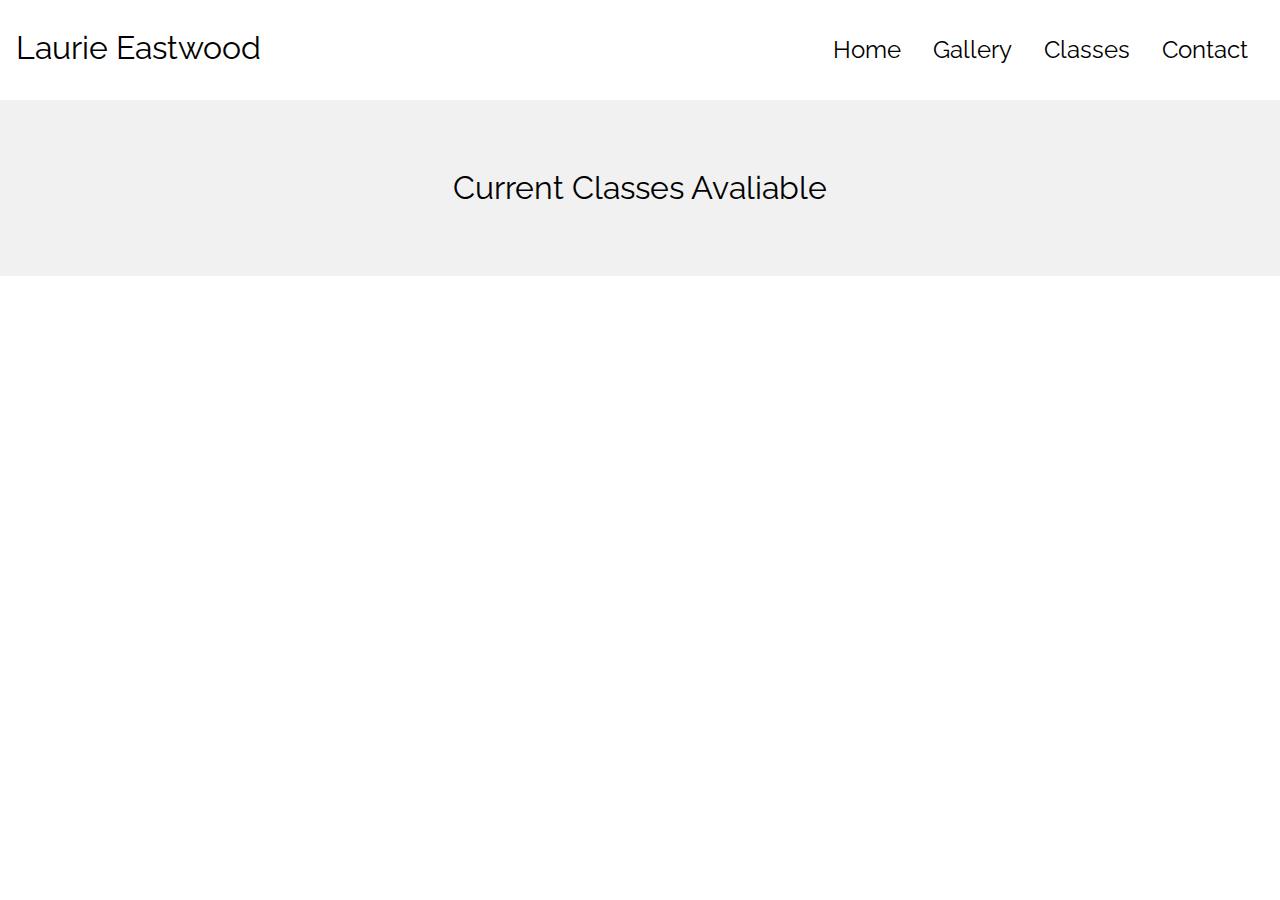
==== index.html @ 8afc0ab0 "Update index.html" ====
<!DOCTYPE html>
<html>
<head>
<title>LaurieEastwoodArt</title>
<meta charset="UTF-8">
<meta name="viewport" content="width=device-width, initial-scale=1">
<link rel="stylesheet" href="https://www.w3schools.com/w3css/4/w3.css">
<link href="https://fonts.googleapis.com/css?family=Raleway" rel="stylesheet" type="text/css">
<style>
body {font-family: "Raleway", Arial, sans-serif}
.w3-row img {margin-bottom: -8px}
</style>
</head>
<body>

<div class="w3-content" style="max-width:1500px">

  <!-- Nav Bar -->
  <header class="w3-container w3-xlarge w3-padding-24">
    <font size="6">Laurie Eastwood</font>
    <a href="#contact" class="w3-right w3-button w3-white">Contact</a>
    <a href="#" class="w3-right w3-button w3-white">Classes</a>
    <a href="#gallery" class="w3-right w3-button w3-white">Gallery</a>
    <a href="#home" class="w3-right w3-button w3-white">Home</a>
  </header>

<!-- Current Classes (Edit to your current ones) -->
<!-- Change Link gray to colorful color-->
<footer class="w3-light-grey w3-padding-64 w3-center" id="about">
    <form style="margin:auto;width:60%" action="/action_page.php" target="_blank">
      <font size="6">Current Classes Avaliable</font>
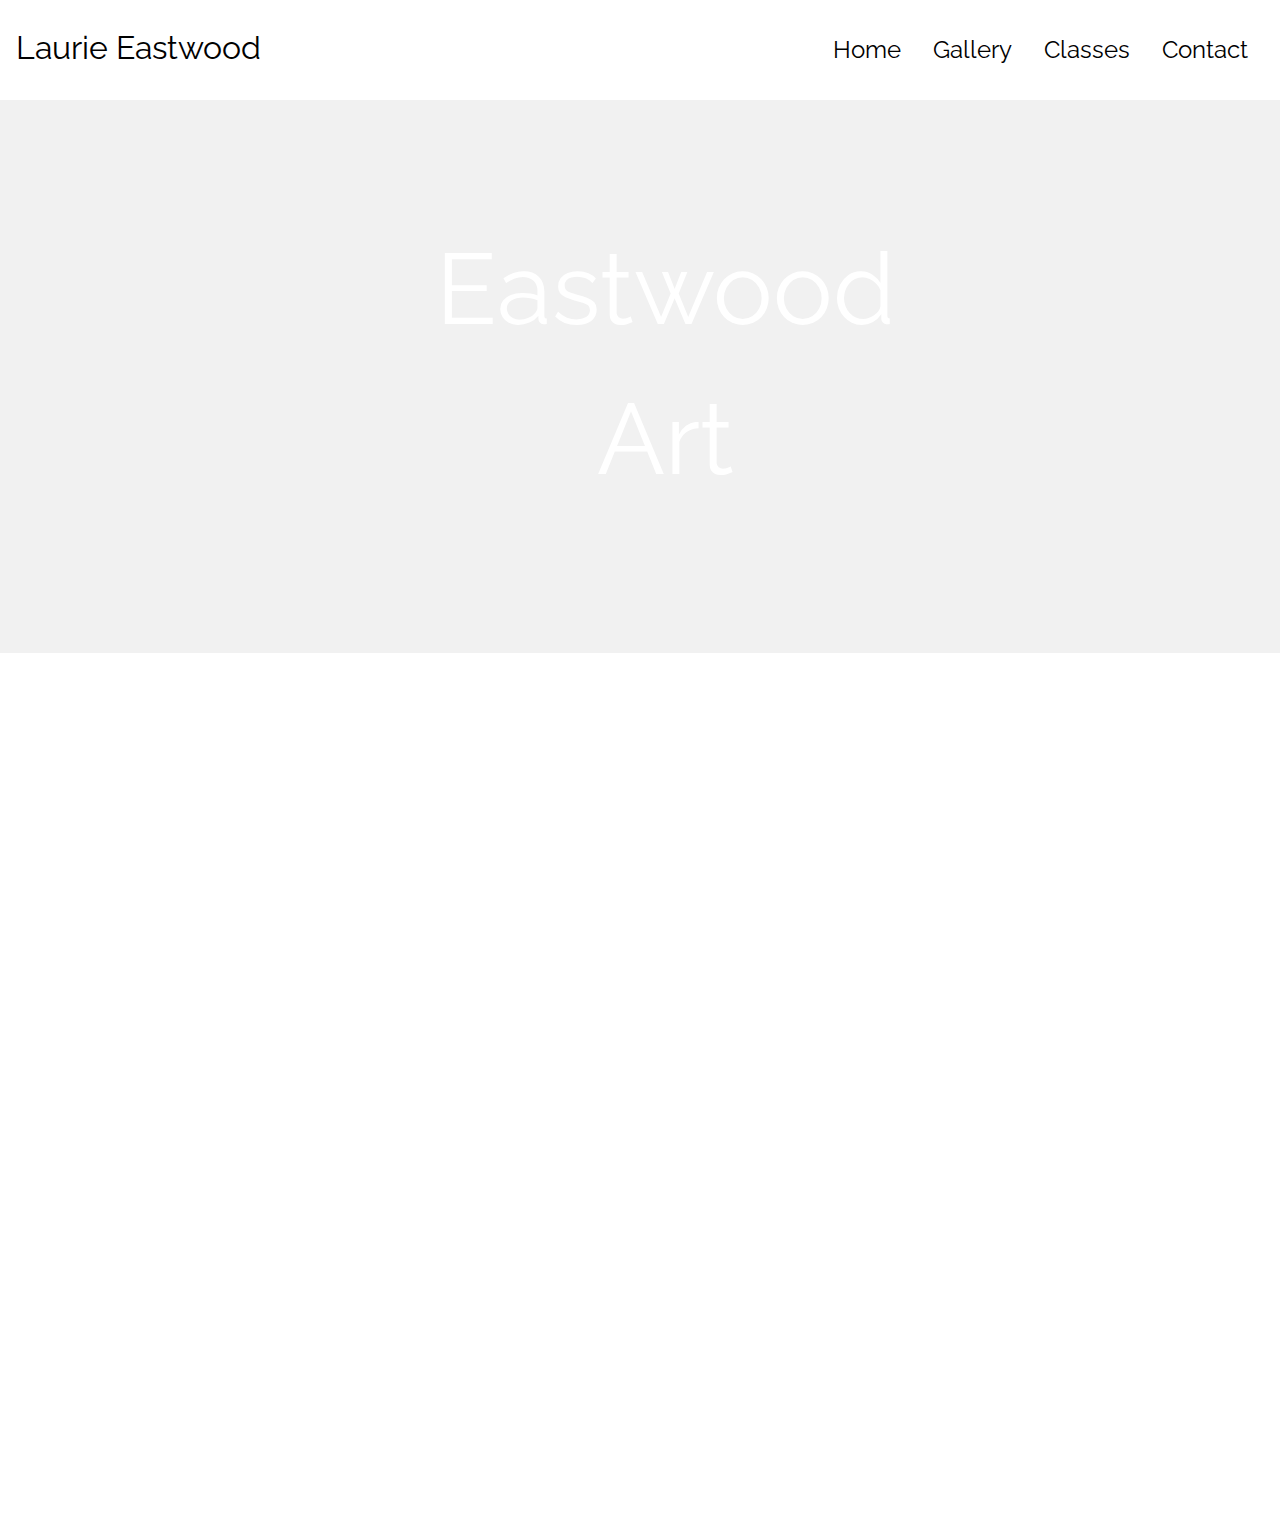
==== commit 55b296bc: "Update index.html" ====
--- a/index.html
+++ b/index.html
@@ -1,34 +1,98 @@
 <!DOCTYPE html>
 <html>
+
 <head>
-<title>LaurieEastwoodArt</title>
-<meta charset="UTF-8">
-<meta name="viewport" content="width=device-width, initial-scale=1">
-<link rel="stylesheet" href="https://www.w3schools.com/w3css/4/w3.css">
-<link href="https://fonts.googleapis.com/css?family=Raleway" rel="stylesheet" type="text/css">
-<style>
-body {font-family: "Raleway", Arial, sans-serif}
-.w3-row img {margin-bottom: -8px}
-</style>
+	<title>LaurieEastwoodArt</title>
+	<meta charset="UTF-8">
+	<meta name="viewport" content="width=device-width, initial-scale=1">
+	<link rel="stylesheet" href="https://www.w3schools.com/w3css/4/w3.css">
+	<link href="https://fonts.googleapis.com/css?family=Raleway" rel="stylesheet" type="text/css">
+	<style>
+		body {
+			font-family: "Raleway", Arial, sans-serif;
+			background-image: url("artwork/assets/background1.jpg");
+		}
+
+		.w3-row img {
+			margin-bottom: -8px;
+		}
+
+		h5 {
+			font-family: "Raleway", Arial, sans-serif;
+			font-size: 20px;
+			color: white;
+			text-align: center;
+			margin: 50px 50px 75px 100px;
+		}
+		h1 {
+			font-family: "Raleway", Arial, sans-serif;
+			font-size: 100px;
+			color: rgb(255, 255, 255);
+			text-align: center;
+			margin: 50px 50px 75px 100px;
+		}
+		header {
+			background: white;
+		}
+		footer{
+			background-image: url("artwork/assets/Background4.png");
+		}
+	</style>
 </head>
+
 <body>
 
-<div class="w3-content" style="max-width:1500px">
+	<div class="w3-content" style="max-width:1500px">
 
-  <!-- Nav Bar -->
-  <header class="w3-container w3-xlarge w3-padding-24">
-    <font size="6">Laurie Eastwood</font>
-    <a href="#contact" class="w3-right w3-button w3-white">Contact</a>
-    <a href="#" class="w3-right w3-button w3-white">Classes</a>
-    <a href="#gallery" class="w3-right w3-button w3-white">Gallery</a>
-    <a href="#home" class="w3-right w3-button w3-white">Home</a>
-  </header>
+		<!-- Nav Bar -->
+		<header class="w3-container w3-xlarge w3-padding-24">
+			<font size="6">Laurie Eastwood</font>
+			<a href="ContactPage.html" class="w3-right w3-button w3-white">Contact</a>
+			<a href="LaurieEastwoodClasses.html" class="w3-right w3-button w3-white">Classes</a>
+			<a href="gallery.html" class="w3-right w3-button w3-white">Gallery</a>
+			<a href="index.html" class="w3-right w3-button w3-white">Home</a>
+		</header>
 
-<!-- Current Classes (Edit to your current ones) -->
-<!-- Change Link gray to colorful color-->
-<footer class="w3-light-grey w3-padding-64 w3-center" id="about">
-    <form style="margin:auto;width:60%" action="/action_page.php" target="_blank">
-      <font size="6">Current Classes Avaliable</font>
-
-      
-
+		<footer class="w3-light-grey w3-padding-64 w3-center" id="about">
+			<form style="margin:auto;width:60%" action="/action_page.php" target="_blank">
+			<h1>Eastwood Art</h1>
+		</footer>
+		<h5>
+			Hello and welcome! I'm so happy you found your way here.
+			<br>
+			<br>
+			I'm Laurie Eastwood; a passionate creator of colorful, symbolic art, seen through the lens of wonder
+			and curiosity.
+			<br>
+			<br>
+			As an artist and retreat leader I encourage everyone to concentrate less on creating a master piece
+			and more on mastering peace.
+			<br>
+			<br>
+			I am a stand for possibility and the magic and mystery in the unknown; found when we dig deep and
+			follow our soul's inklings. I believe we have to lose our mind to find our heart!
+			<br>
+			<br>
+			I've declared myself an artist for over 40 years. My 1st foray was in the world of black-and-white
+			hand tinted photos which I sold successfully in the wholesale market. After 12 years I left the
+			business. It had become too familiar and it was then I began my journey to understand and embrace
+			the creative process.
+			<br>
+			<br>
+			My art now is intuitive, colorful and filled with symbolism and it's always playful and fun!
+			<br>
+			<br>
+			My inspiration comes from nature and noticing. Noticing patterns, play, changes, color, symbols,
+			sounds, shadows, light, connection and sacred geometry.
+			<br>
+			<br>
+			What lights me up is playing in my studio, being curious and letting the art speak to me . It has
+			become a metaphor for life.
+			<br>
+			<br>
+			I love to share my wonder in the process and love to see the transformation when peoole discover the
+			joy in their individual expression.
+			<br>
+			<br>
+			I hope you’ll join me!
+		</h5>
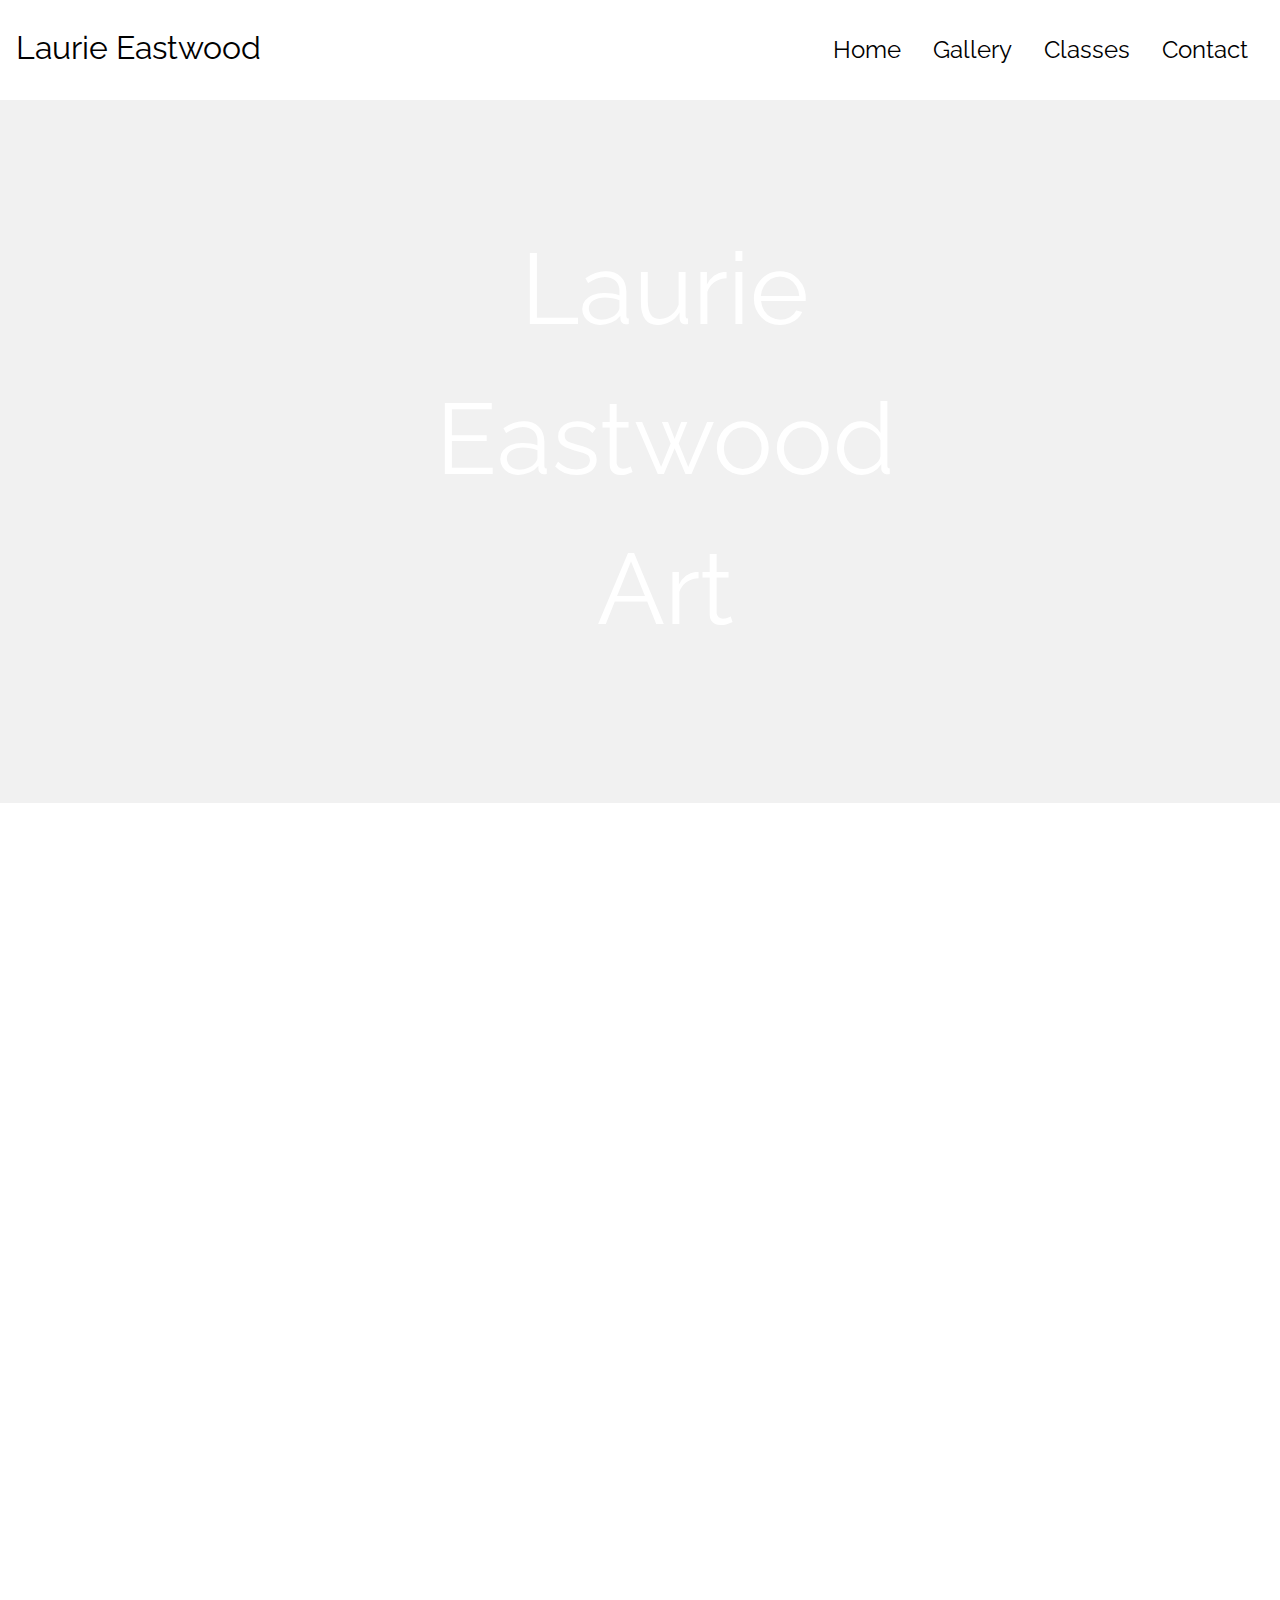
==== commit 60eab279: "Update index.html" ====
--- a/index.html
+++ b/index.html
@@ -55,7 +55,7 @@
 
 		<footer class="w3-light-grey w3-padding-64 w3-center" id="about">
 			<form style="margin:auto;width:60%" action="/action_page.php" target="_blank">
-			<h1>Eastwood Art</h1>
+			<h1>Laurie Eastwood Art</h1>
 		</footer>
 		<h5>
 			Hello and welcome! I'm so happy you found your way here.
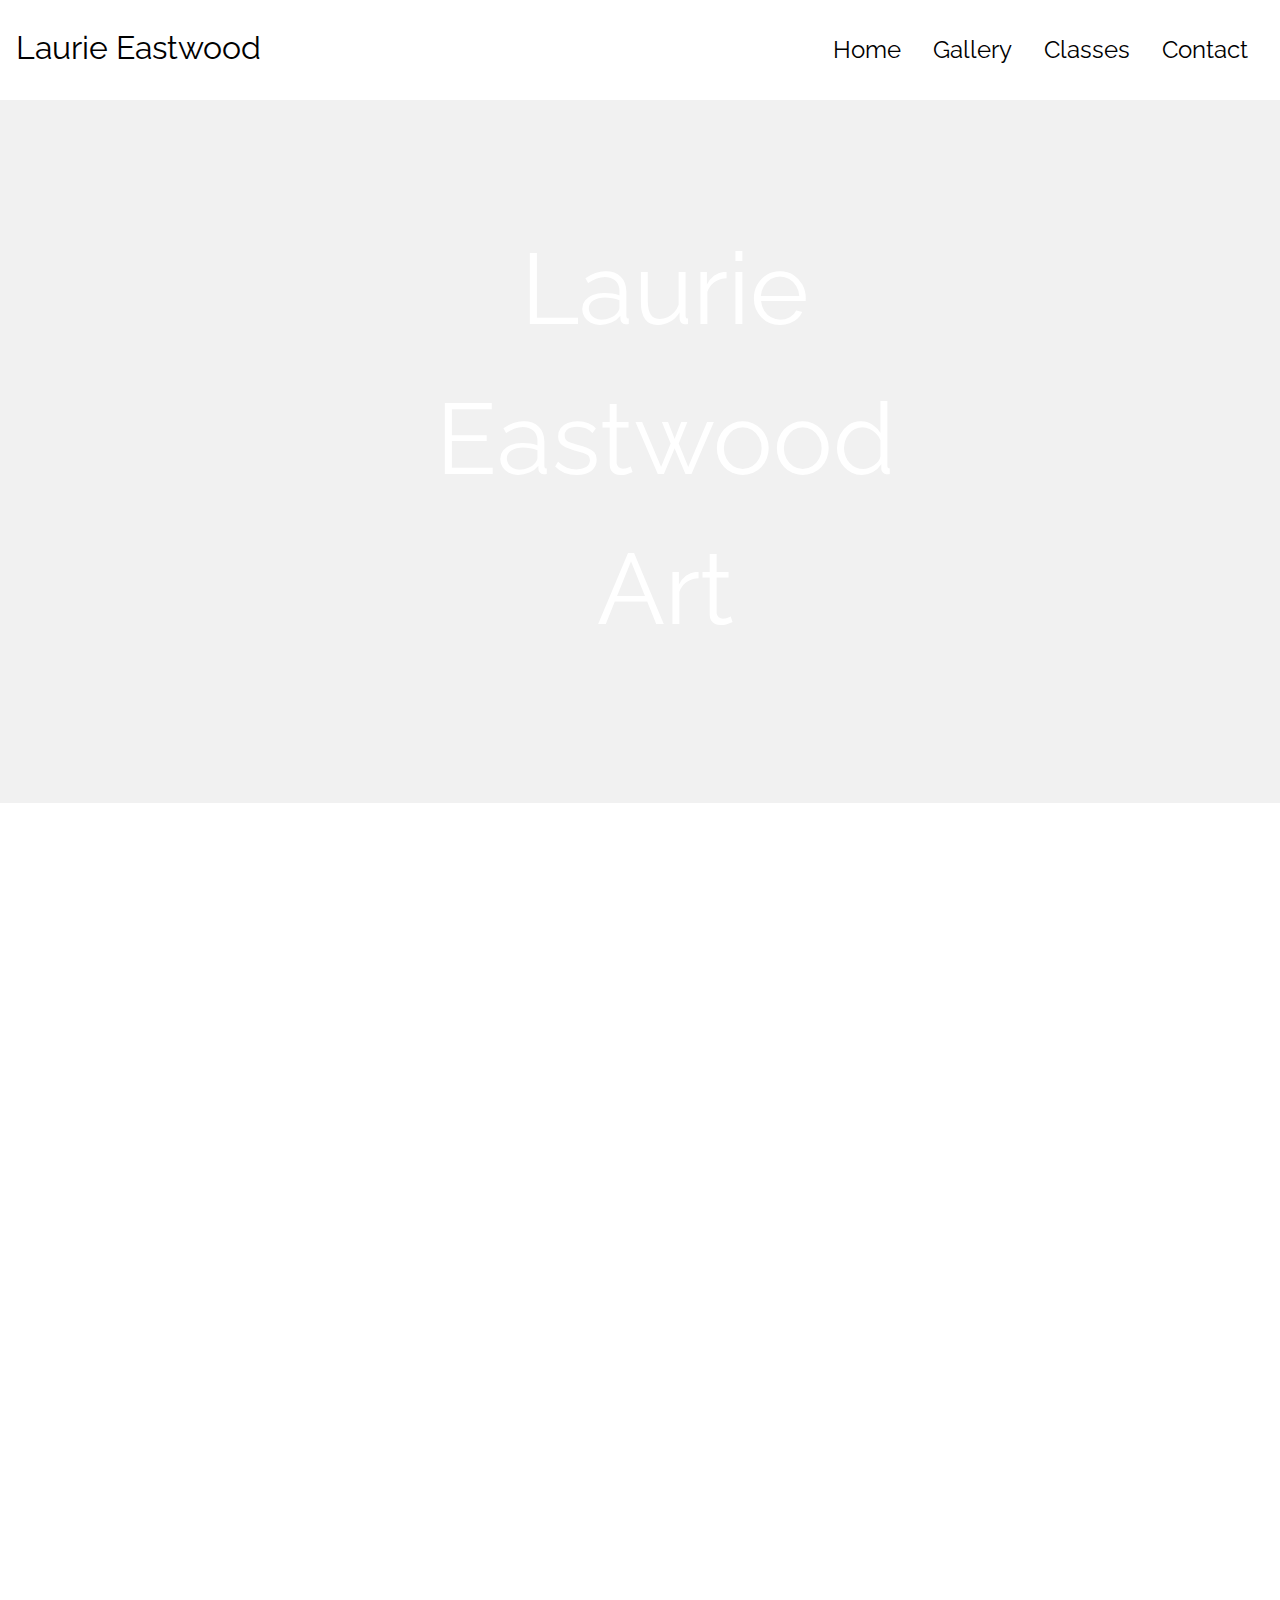
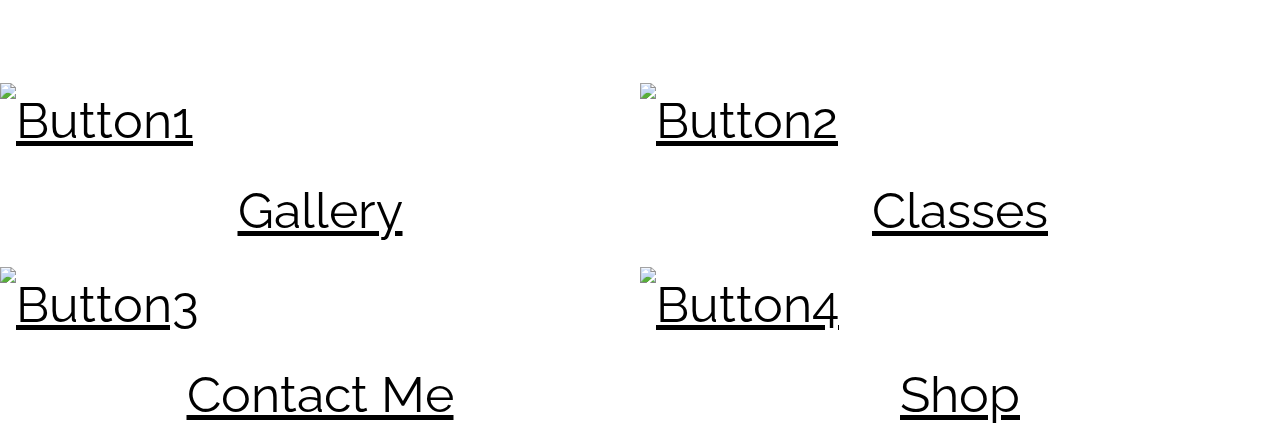
==== commit 035f9811: "Update index.html" ====
--- a/index.html
+++ b/index.html
@@ -24,6 +24,7 @@
 			text-align: center;
 			margin: 50px 50px 75px 100px;
 		}
+
 		h1 {
 			font-family: "Raleway", Arial, sans-serif;
 			font-size: 100px;
@@ -31,11 +32,37 @@
 			text-align: center;
 			margin: 50px 50px 75px 100px;
 		}
+
 		header {
 			background: white;
 		}
-		footer{
+
+		footer {
 			background-image: url("artwork/assets/Background4.png");
+		}
+
+		div.gallery {
+			align-self: center;
+			margin: auto;
+			float: left;
+			width: 50%;
+			height: auto;
+			background: white;
+			font-size: 50px;
+		}
+
+		div.gallery:hover {
+			opacity: 0.5;
+		}
+
+		div.gallery img {
+			width: 100%;
+			height: auto;
+		}
+
+		div.desc {
+			padding: 15px;
+			text-align: center;
 		}
 	</style>
 </head>
@@ -55,7 +82,7 @@
 
 		<footer class="w3-light-grey w3-padding-64 w3-center" id="about">
 			<form style="margin:auto;width:60%" action="/action_page.php" target="_blank">
-			<h1>Laurie Eastwood Art</h1>
+				<h1>Laurie Eastwood Art</h1>
 		</footer>
 		<h5>
 			Hello and welcome! I'm so happy you found your way here.
@@ -96,3 +123,30 @@
 			<br>
 			I hope you’ll join me!
 		</h5>
+		<div class="gallery">
+			<a target="_blank" href="button1.png">
+				<img src="button1.png" alt="Button1" width="1000" height="1000">
+			</a>
+			<div class="desc"><a href="gallery.html">Gallery</a></div>
+		</div>
+
+		<div class="gallery">
+			<a target="_blank" href="button2.png">
+				<img src="button2.png" alt="Button2" width="1000" height="1000">
+			</a>
+			<div class="desc"><a href="LaurieEastwoodClasses.html">Classes</a></div>
+		</div>
+
+		<div class="gallery">
+			<a target="_blank" href="button3.png">
+				<img src="button3.png" alt="Button3" width="1000" height="1000">
+			</a>
+			<div class="desc"><a href="ContactPage.html">Contact Me</a></div>
+		</div>
+
+		<div class="gallery">
+			<a target="_blank" href="button4.png">
+				<img src="button4.png" alt="Button4" width="1000" height="1000">
+			</a>
+			<div class="desc"><a href="#">Shop</a></div>
+		</div>
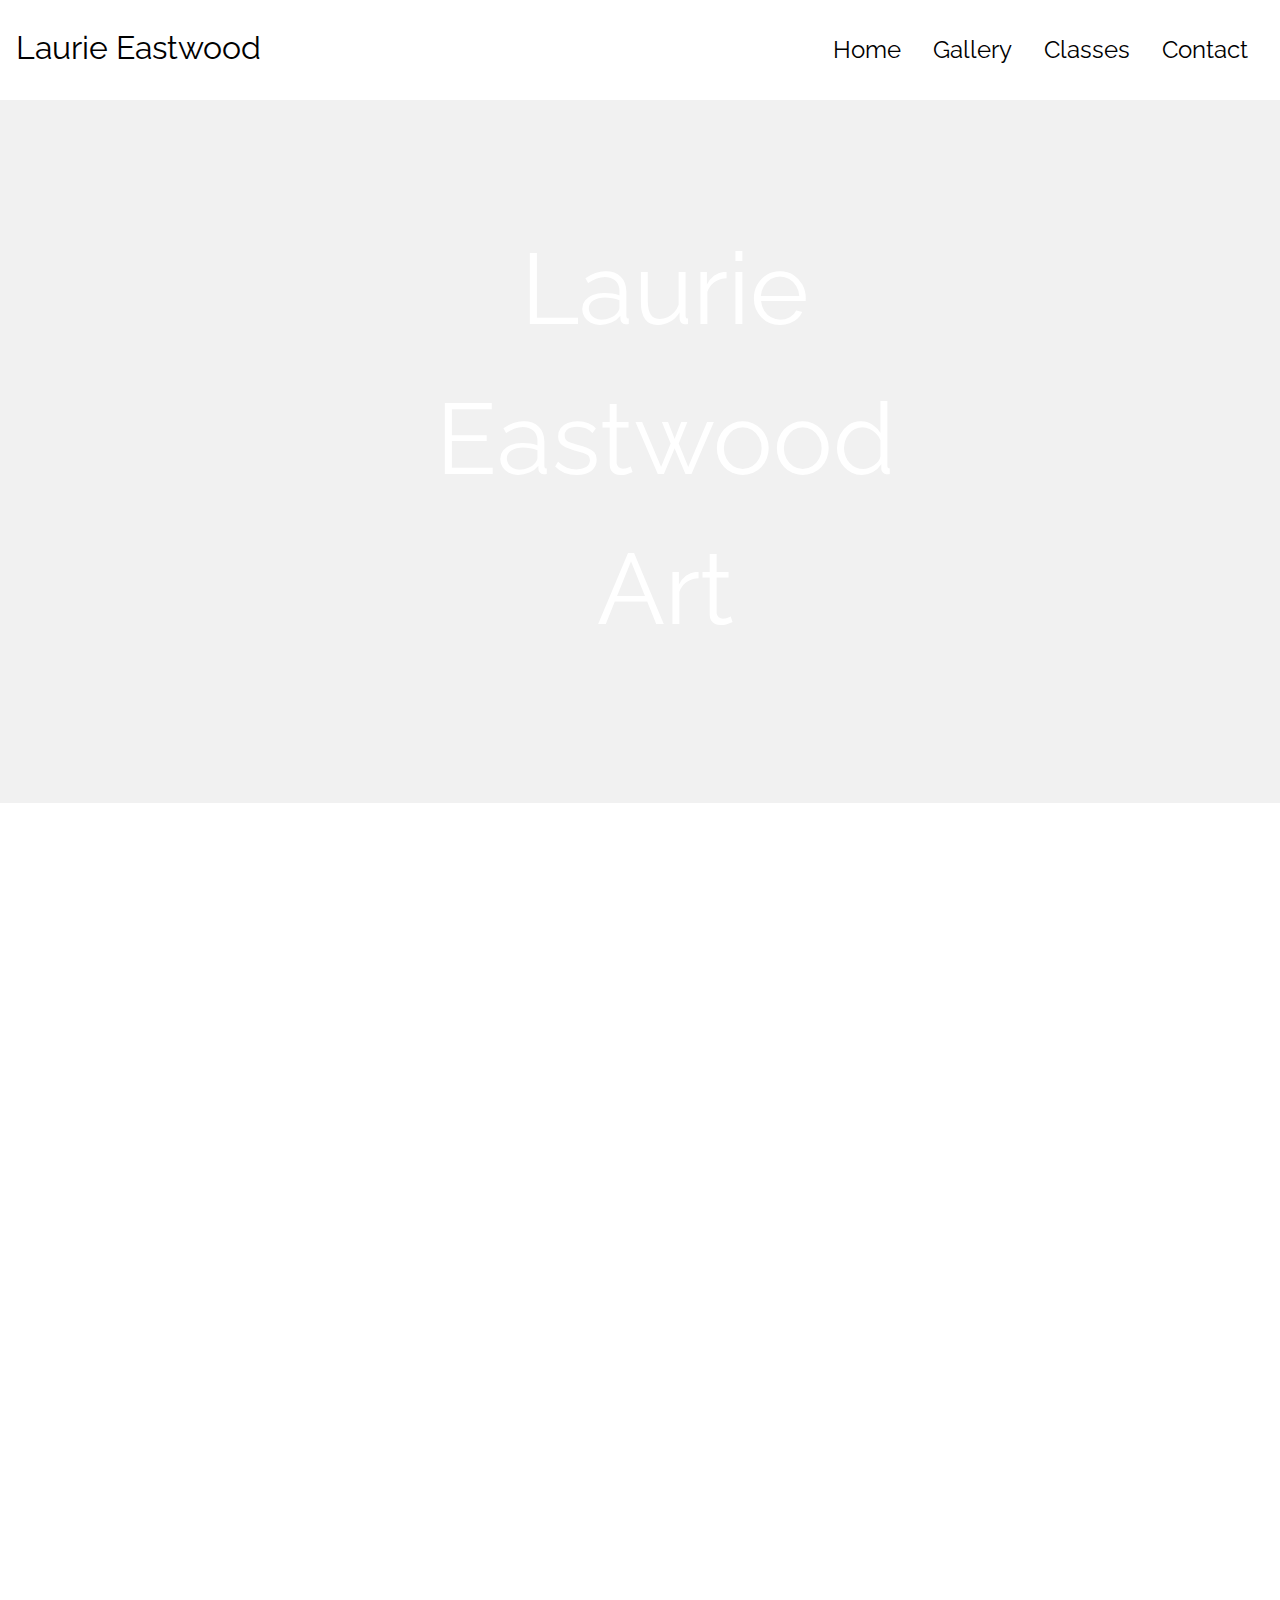
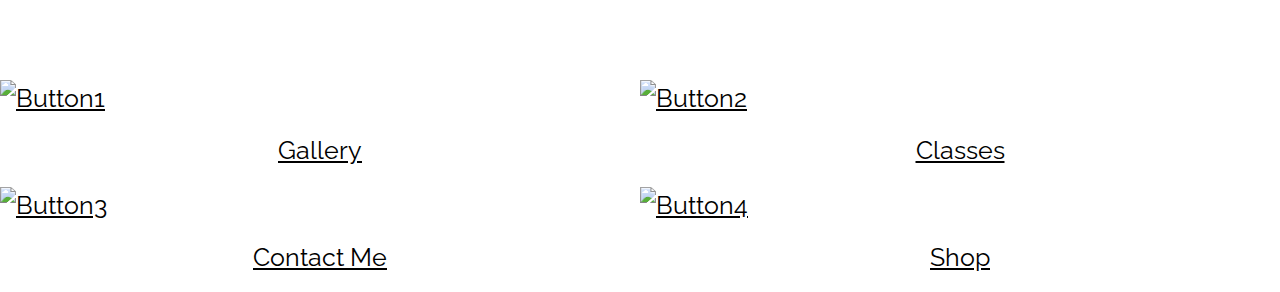
==== commit f4f82cd8: "Update index.html" ====
--- a/index.html
+++ b/index.html
@@ -48,7 +48,7 @@
 			width: 50%;
 			height: auto;
 			background: white;
-			font-size: 50px;
+			font-size: 25px;
 		}
 
 		div.gallery:hover {
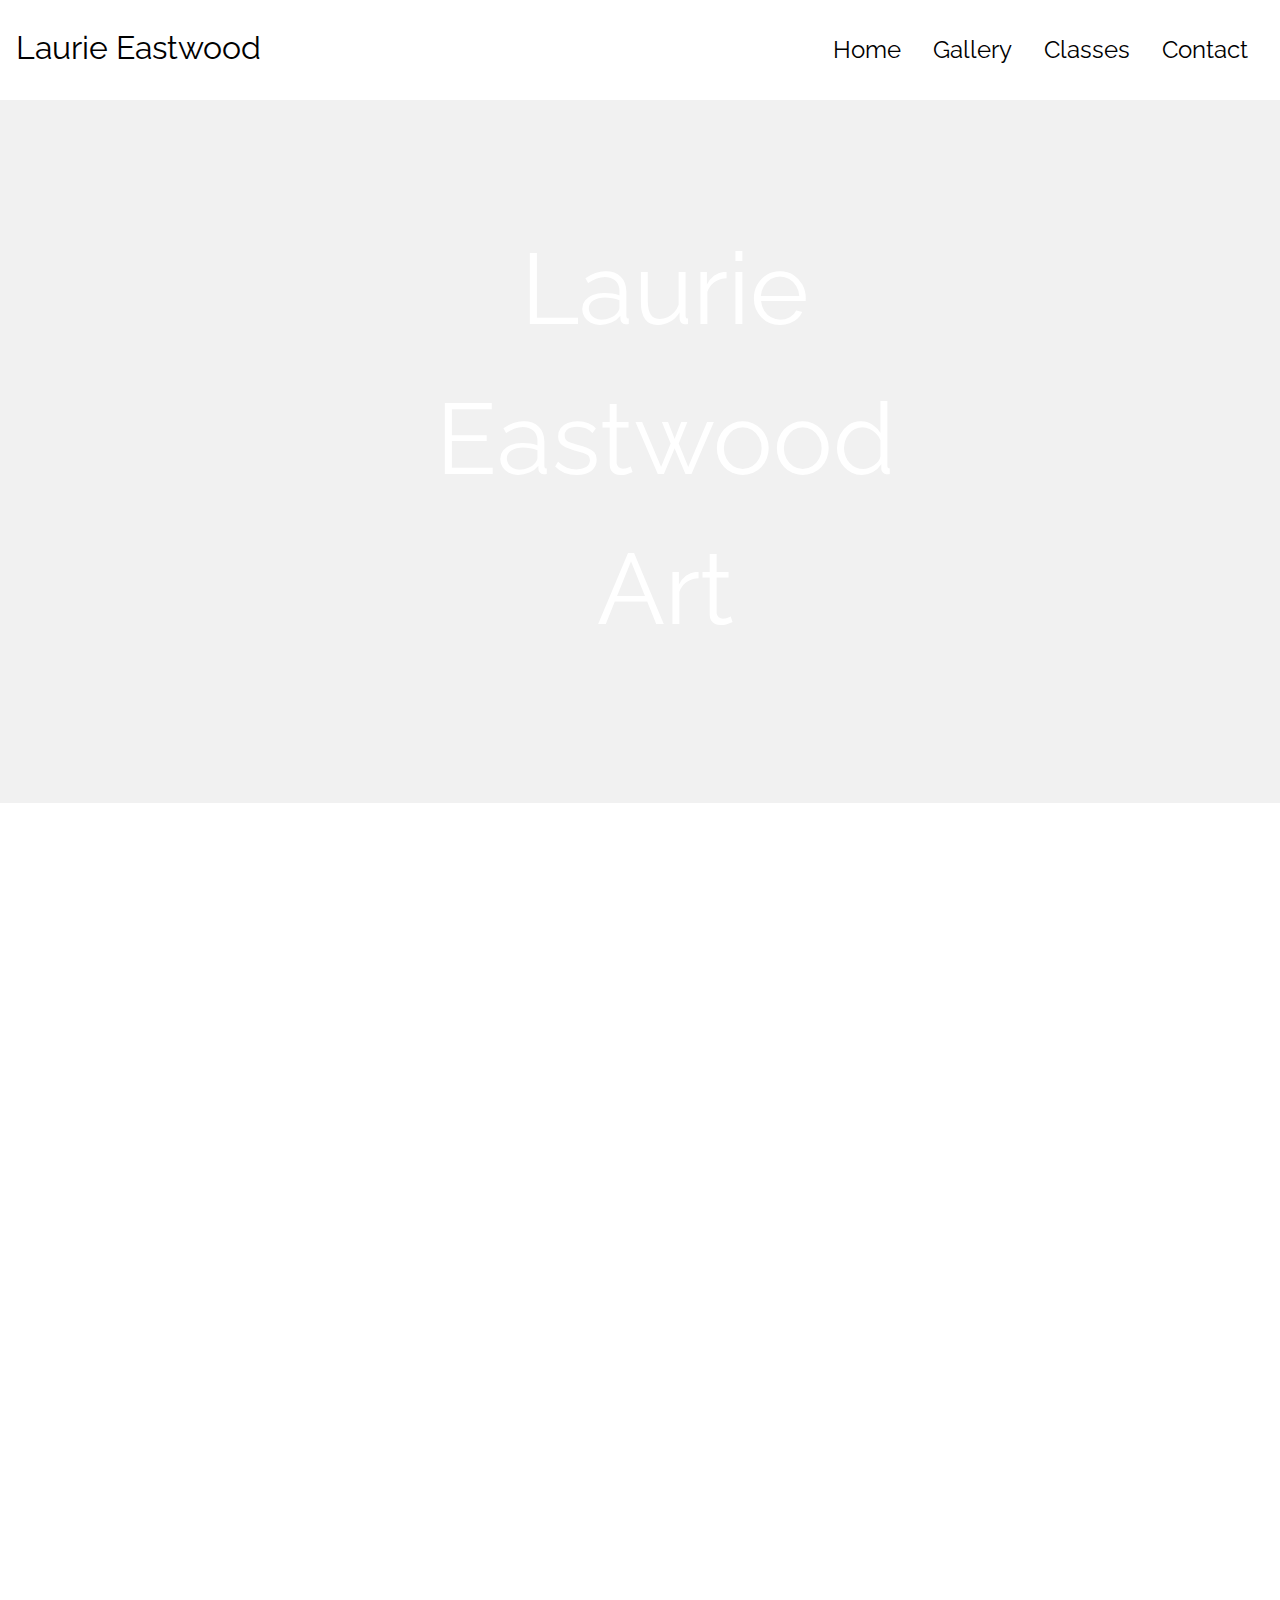
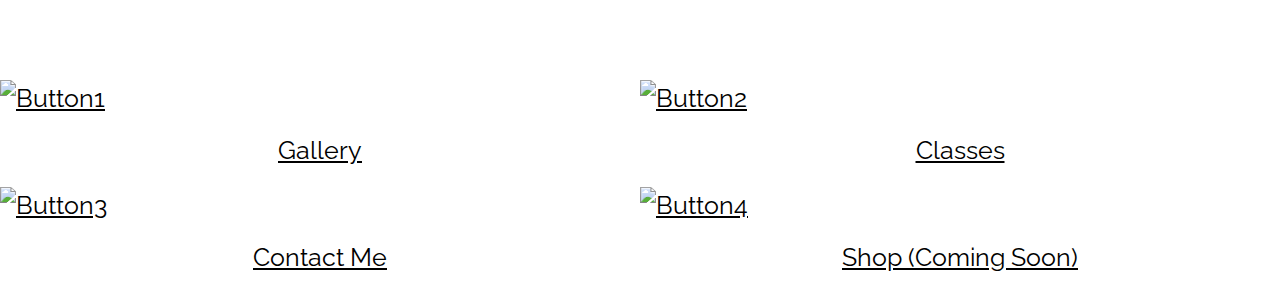
==== commit 8befb778: "Update index.html" ====
--- a/index.html
+++ b/index.html
@@ -148,5 +148,5 @@
 			<a target="_blank" href="button4.png">
 				<img src="button4.png" alt="Button4" width="1000" height="1000">
 			</a>
-			<div class="desc"><a href="#">Shop</a></div>
+			<div class="desc"><a href="#">Shop (Coming Soon)</a></div>
 		</div>
